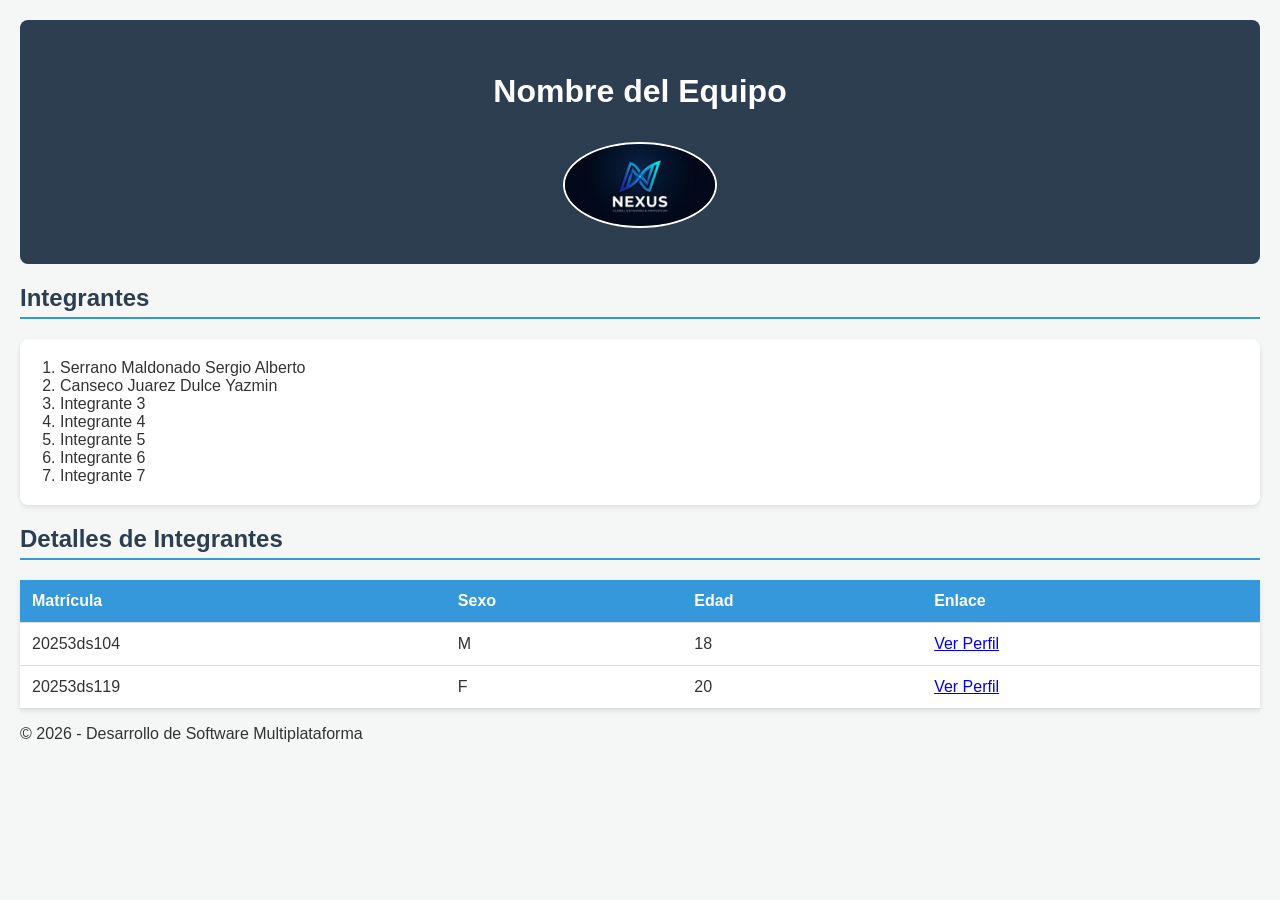
==== index.html @ 84871693 "Merge branch 'main' of https://github.com/Aioros2806/NexusNova" ====
<!DOCTYPE html>
<html lang="es">
<head>
    <meta charset="UTF-8">
    <meta name="viewport" content="width=device-width, initial-scale=1.0">
    <title>Página del Equipo - UI_T10</title>
    <link rel="stylesheet" href="css/style.css">
</head>
<body>
    <header>
        <h1 id="team-name">Nombre del Equipo</h1>
        <div class="logo-container">
            <img src="./assets/logo.png" alt="Logo del Equipo" class="team-logo">
        </div>
    </header>

    <main>
        <section id="integrantes-list">
            <h2>Integrantes</h2>
            <ol id="lista-integrantes">
                <li>Serrano Maldonado Sergio Alberto</li>
                <li>Canseco Juarez Dulce Yazmin</li>
                <li>Integrante 3</li>
                <li>Integrante 4</li>
                <li>Integrante 5</li>
                <li>Integrante 6</li>
                <li>Integrante 7</li>
            </ol>
        </section>

        <section id="tabla-datos">
            <h2>Detalles de Integrantes</h2>
            <table>
                <thead>
                    <tr>
                        <th>Matrícula</th>
                        <th>Sexo</th>
                        <th>Edad</th>
                        <th>Enlace</th>
                    </tr>
                </thead>
                <tbody>
                    <tr>
                        <td>20253ds104</td>
                        <td>M</td>
                        <td>18</td>
                        <td><a href="./integrantes/20253ds104.html">Ver Perfil</a></td>
                    </tr>
                    <tr>
                        <td>20253ds119</td>
                        <td>F</td>
                        <td>20</td>
                        <td><a href="integrantes/20253ds119.html">Ver Perfil</a></td>
                    </tr>
                    <!-- Agregar más filas según sea necesario -->
                </tbody>
            </table>
        </section>
    </main>

    <footer>
        <p>&copy; 2026 - Desarrollo de Software Multiplataforma</p>
    </footer>

    <script src="js/script.js"></script>
</body>
</html>
---- css/style.css ----
body {
    font-family: 'Arial', sans-serif;
    background-color: #f4f7f6;
    margin: 0;
    padding: 20px;
    color: #333;
}

header {
    text-align: center;
    background-color: #2c3e50;
    color: white;
    padding: 2rem;
    border-radius: 8px;
    margin-bottom: 20px;
}

.team-logo {
    max-width: 150px;
    height: auto;
    border: 2px solid #fff;
    border-radius: 50%;
    margin-top: 10px;
}

h2 {
    color: #2c3e50;
    border-bottom: 2px solid #3498db;
    padding-bottom: 5px;
}

table {
    width: 100%;
    border-collapse: collapse;
    margin-top: 20px;
    background-color: white;
    box-shadow: 0 2px 5px rgba(0,0,0,0.1);
}

th, td {
    padding: 12px;
    text-align: left;
    border-bottom: 1px solid #ddd;
}

th {
    background-color: #3498db;
    color: white;
}

tr:hover {
    background-color: #f1f1f1;
}

ol {
    background: white;
    padding: 20px 40px;
    border-radius: 8px;
    box-shadow: 0 2px 5px rgba(0,0,0,0.1);
}
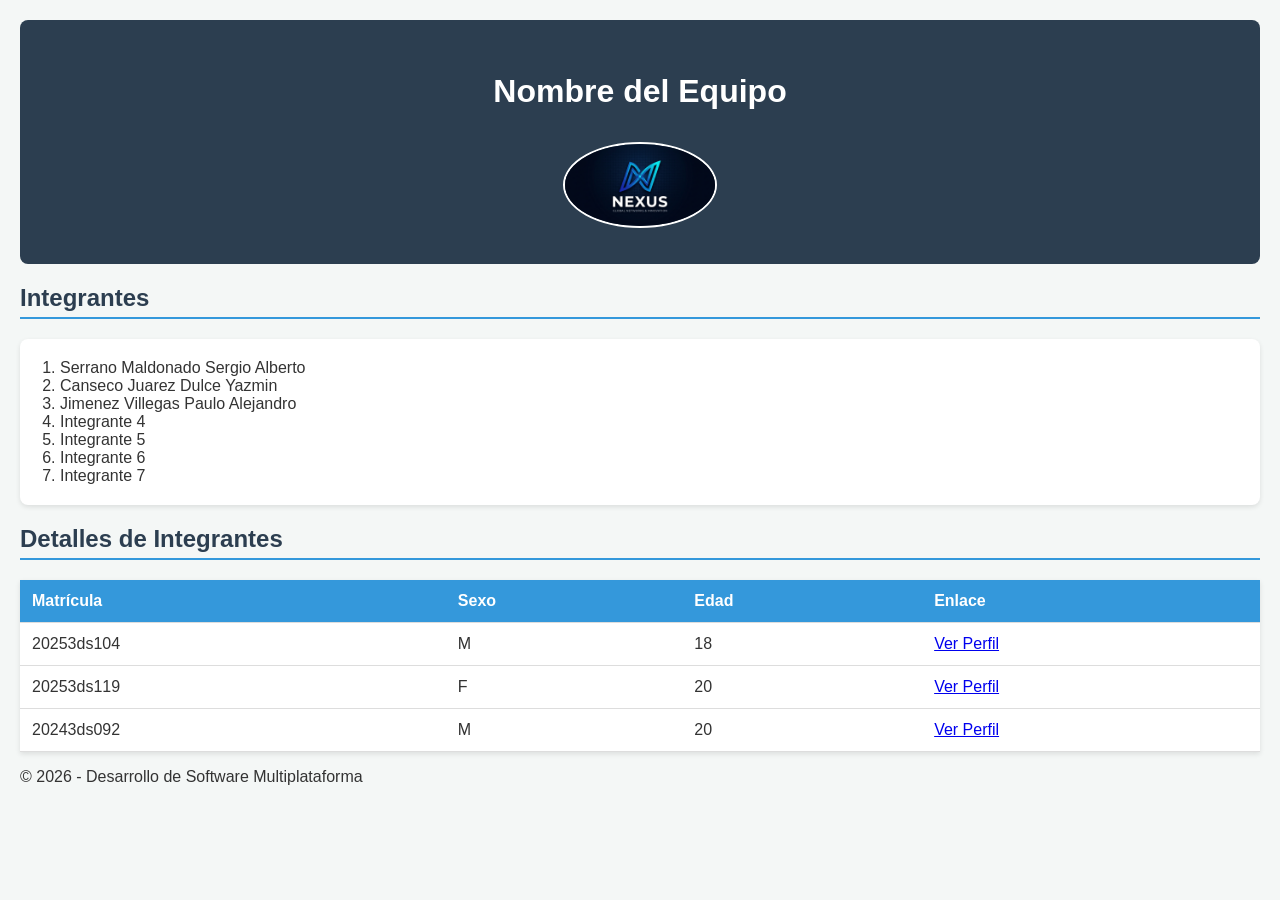
==== commit eba8f2c9: "edicion del index con mis datos del html" ====
--- a/index.html
+++ b/index.html
@@ -20,7 +20,7 @@
             <ol id="lista-integrantes">
                 <li>Serrano Maldonado Sergio Alberto</li>
                 <li>Canseco Juarez Dulce Yazmin</li>
-                <li>Integrante 3</li>
+                <li>Jimenez Villegas Paulo Alejandro</li>
                 <li>Integrante 4</li>
                 <li>Integrante 5</li>
                 <li>Integrante 6</li>
@@ -52,6 +52,12 @@
                         <td>20</td>
                         <td><a href="integrantes/20253ds119.html">Ver Perfil</a></td>
                     </tr>
+                    <tr>
+                        <td>20243ds092</td>
+                        <td>M</td>
+                        <td>20</td>
+                        <td><a href="./integrantes/20243ds092.html">Ver Perfil</a></td>
+                    </tr>
                     <!-- Agregar más filas según sea necesario -->
                 </tbody>
             </table>
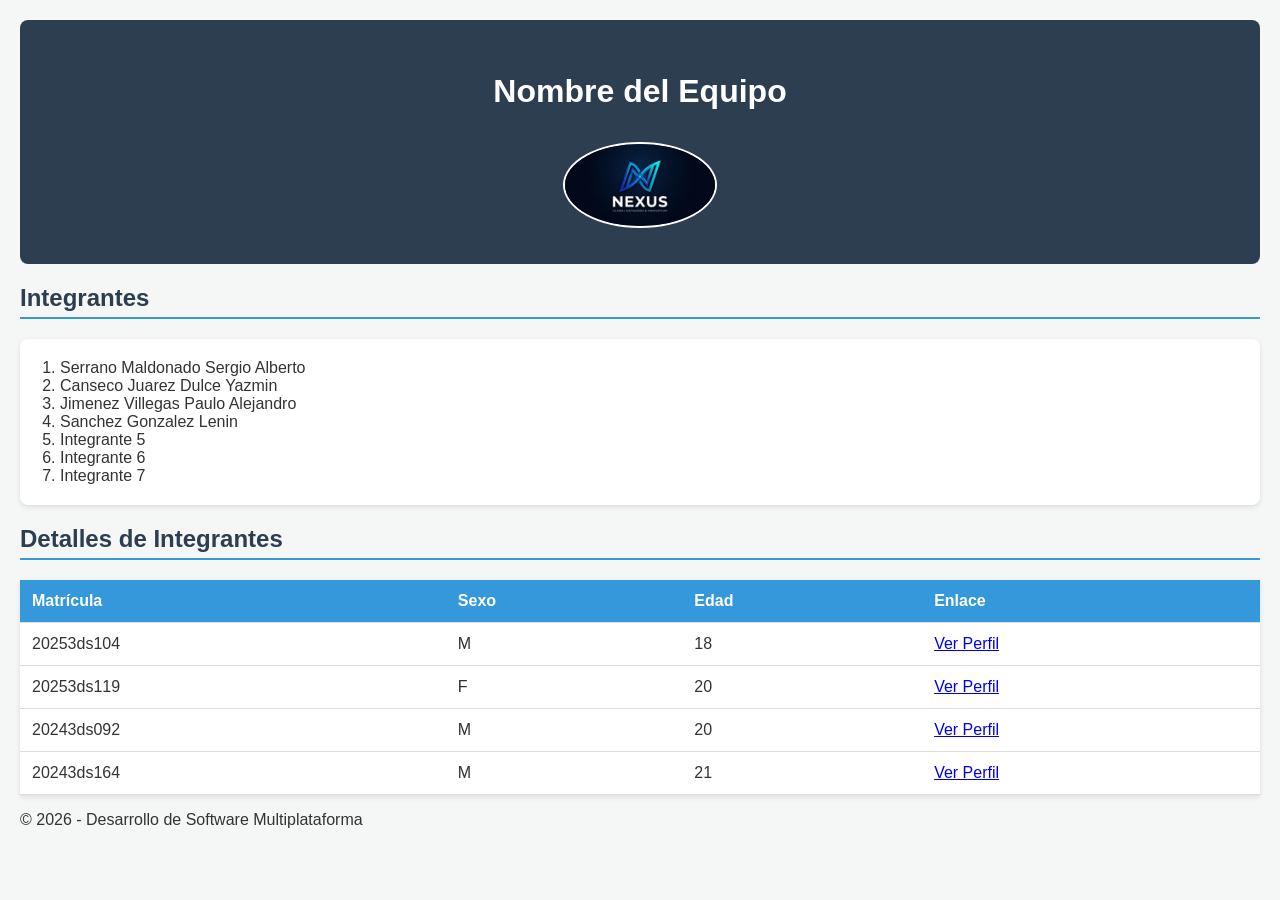
==== commit a0d62db9: "modifique index para informacion y pagina" ====
--- a/index.html
+++ b/index.html
@@ -21,7 +21,7 @@
                 <li>Serrano Maldonado Sergio Alberto</li>
                 <li>Canseco Juarez Dulce Yazmin</li>
                 <li>Jimenez Villegas Paulo Alejandro</li>
-                <li>Integrante 4</li>
+                <li>Sanchez Gonzalez Lenin</li>
                 <li>Integrante 5</li>
                 <li>Integrante 6</li>
                 <li>Integrante 7</li>
@@ -58,6 +58,12 @@
                         <td>20</td>
                         <td><a href="./integrantes/20243ds092.html">Ver Perfil</a></td>
                     </tr>
+                    <tr>
+                        <td>20243ds164</td>
+                        <td>M</td>
+                        <td>21</td>
+                        <td><a href="./integrantes/20243ds164.html">Ver Perfil</a></td>
+                    </tr>
                     <!-- Agregar más filas según sea necesario -->
                 </tbody>
             </table>
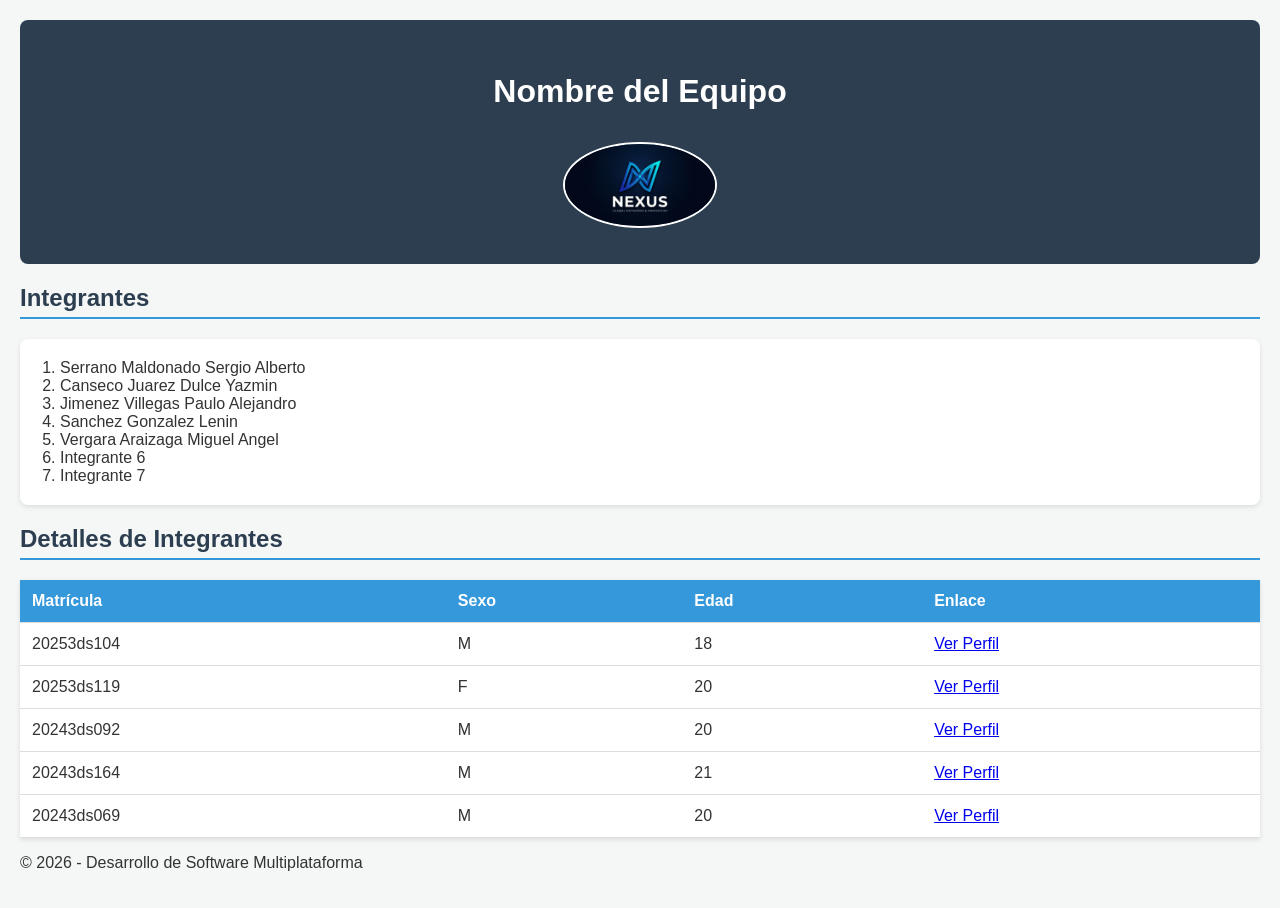
==== commit 5ea009bc: "modificacion de index con mis datos" ====
--- a/index.html
+++ b/index.html
@@ -22,7 +22,7 @@
                 <li>Canseco Juarez Dulce Yazmin</li>
                 <li>Jimenez Villegas Paulo Alejandro</li>
                 <li>Sanchez Gonzalez Lenin</li>
-                <li>Integrante 5</li>
+                <li>Vergara Araizaga Miguel Angel</li>
                 <li>Integrante 6</li>
                 <li>Integrante 7</li>
             </ol>
@@ -64,6 +64,12 @@
                         <td>21</td>
                         <td><a href="./integrantes/20243ds164.html">Ver Perfil</a></td>
                     </tr>
+                    <tr>
+                        <td>20243ds069</td>
+                        <td>M</td>
+                        <td>20</td>
+                        <td><a href="./integrantes/20243ds069.html">Ver Perfil</a></td>
+                    </tr>
                     <!-- Agregar más filas según sea necesario -->
                 </tbody>
             </table>
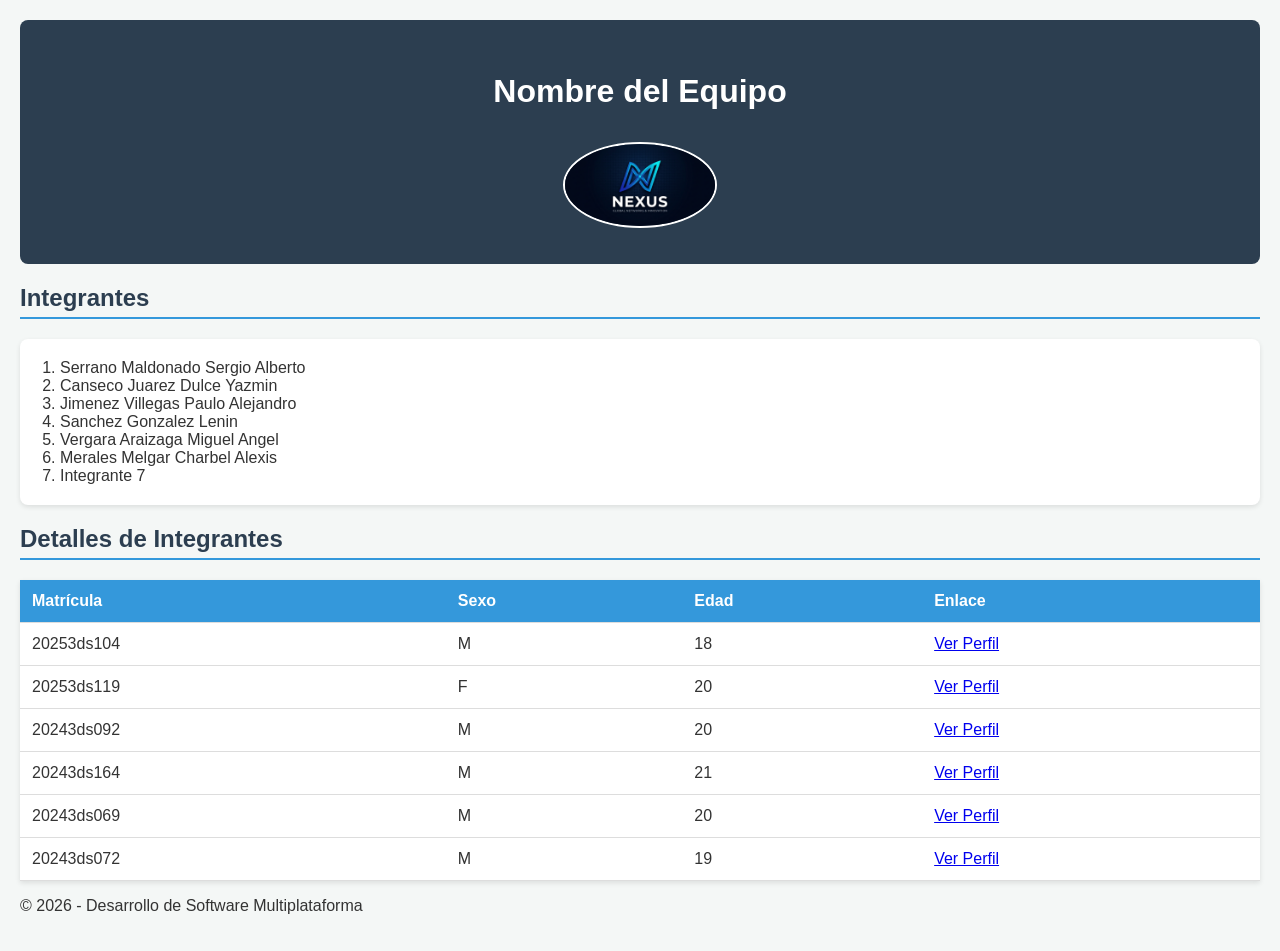
==== commit e4ccd483: "modifique archivo index" ====
--- a/index.html
+++ b/index.html
@@ -23,7 +23,7 @@
                 <li>Jimenez Villegas Paulo Alejandro</li>
                 <li>Sanchez Gonzalez Lenin</li>
                 <li>Vergara Araizaga Miguel Angel</li>
-                <li>Integrante 6</li>
+                <li>Merales Melgar Charbel Alexis</li>
                 <li>Integrante 7</li>
             </ol>
         </section>
@@ -70,6 +70,12 @@
                         <td>20</td>
                         <td><a href="./integrantes/20243ds069.html">Ver Perfil</a></td>
                     </tr>
+                    <tr>
+                        <td>20243ds072</td>
+                        <td>M</td>
+                        <td>19</td>
+                        <td><a href="./integrantes/20243ds072.html">Ver Perfil</a></td>
+                    </td>   
                     <!-- Agregar más filas según sea necesario -->
                 </tbody>
             </table>
@@ -82,4 +88,4 @@
 
     <script src="js/script.js"></script>
 </body>
-</html>+</html>
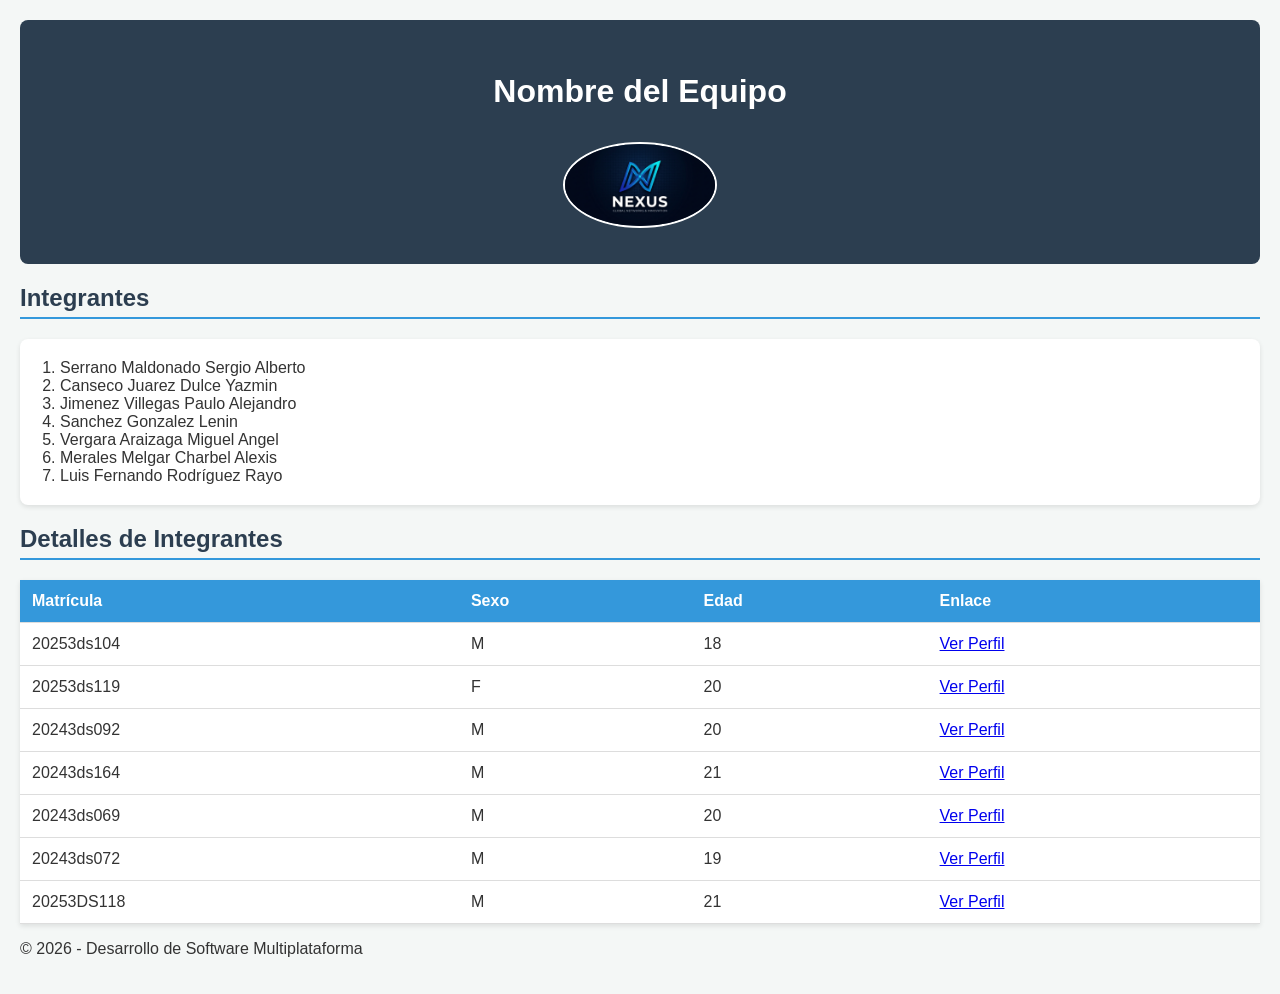
==== commit 5da3ea90: "Ultimo integrante ingresado al system" ====
--- a/index.html
+++ b/index.html
@@ -24,7 +24,7 @@
                 <li>Sanchez Gonzalez Lenin</li>
                 <li>Vergara Araizaga Miguel Angel</li>
                 <li>Merales Melgar Charbel Alexis</li>
-                <li>Integrante 7</li>
+                <li>Luis Fernando Rodríguez Rayo</li>
             </ol>
         </section>
 
@@ -75,7 +75,13 @@
                         <td>M</td>
                         <td>19</td>
                         <td><a href="./integrantes/20243ds072.html">Ver Perfil</a></td>
-                    </td>   
+                    </tr>   
+                    <tr>
+                        <td>20253DS118</td>
+                        <td>M</td>
+                        <td>21</td>
+                        <td><a href="./integrantes/20253ds118.html">Ver Perfil</a></td>
+                    </tr> 
                     <!-- Agregar más filas según sea necesario -->
                 </tbody>
             </table>
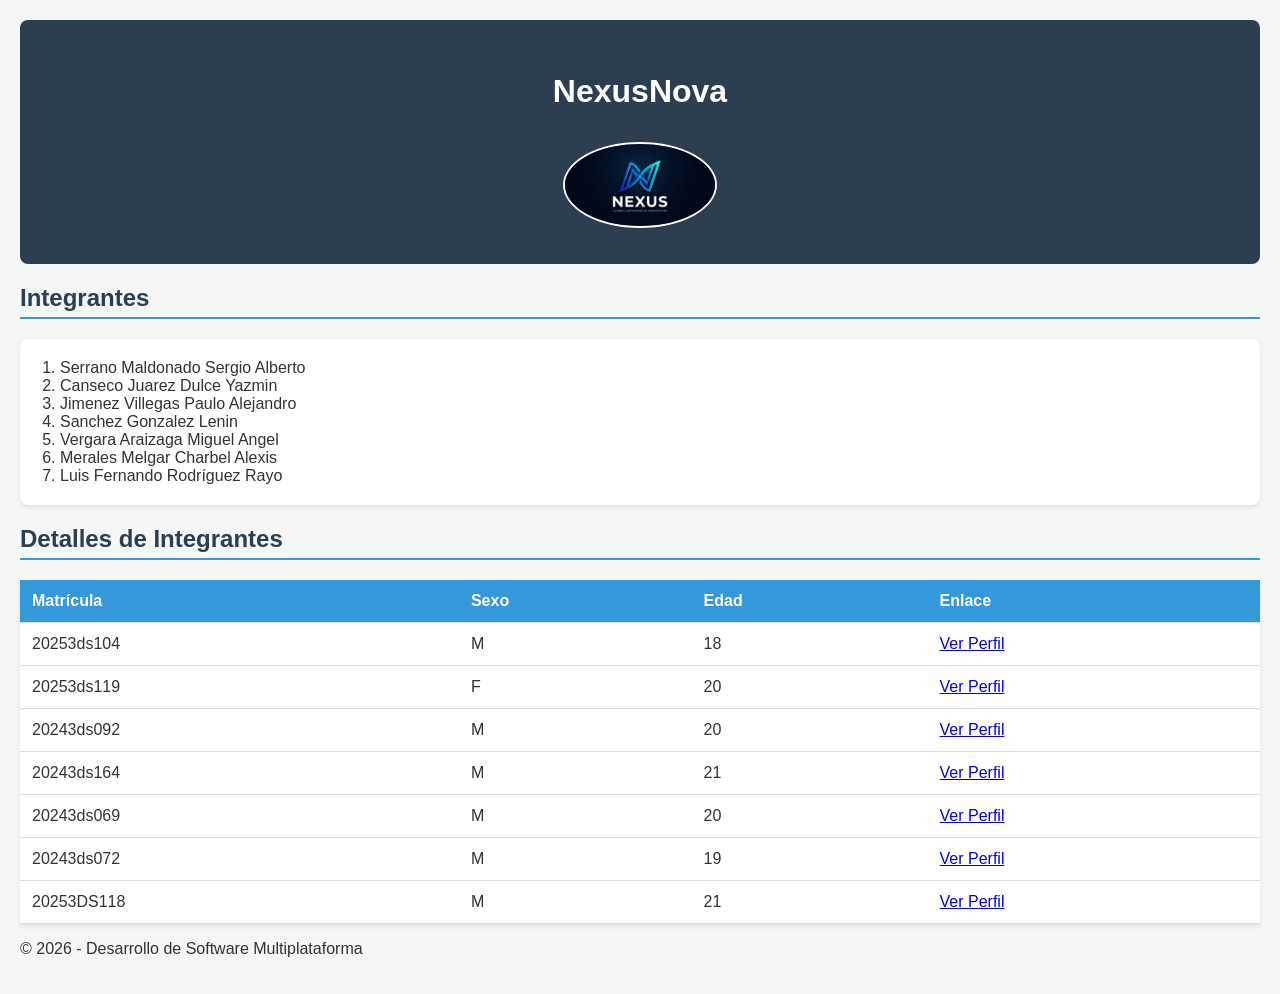
==== commit 25324b69: "Ultimo toque" ====
--- a/index.html
+++ b/index.html
@@ -8,7 +8,7 @@
 </head>
 <body>
     <header>
-        <h1 id="team-name">Nombre del Equipo</h1>
+        <h1 id="team-name">NexusNova</h1>
         <div class="logo-container">
             <img src="./assets/logo.png" alt="Logo del Equipo" class="team-logo">
         </div>
